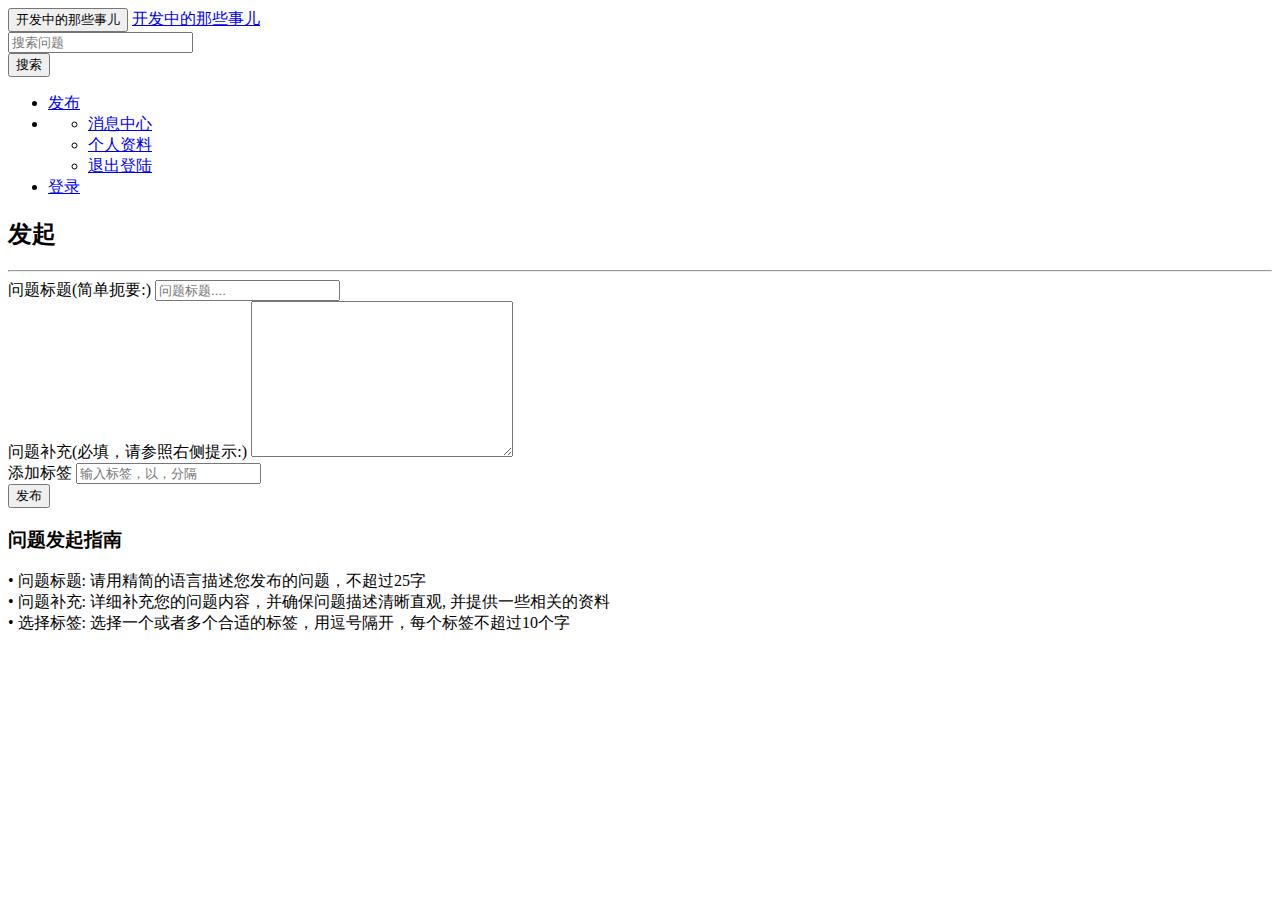
==== src/main/resources/templates/publish.html @ f5fc5e4a "page community" ====
<!DOCTYPE html>
<html lang="en" xmlns:th="http://www.thymeleaf.org">
<head>
    <meta charset="UTF-8">
    <title>发布 - 开发中的那些事儿</title>
    <!--引入bootstrap样式-->
    <link rel="stylesheet" href="css/bootstrap.min.css"/>
    <link rel="stylesheet" href="css/bootstrap-theme.min.css"/>
    <link rel="stylesheet" href="css/community.css"/>
    <script src="js/bootstrap.min.js" type="application/javascript"></script>


</head>

<body>
<nav class="navbar navbar-default">
    <div class="container-fluid">

        <div class="navbar-header">
            <button type="button" class="navbar-toggle collapsed" data-toggle="collapse" data-target="#bs-example-navbar-collapse-1" aria-expanded="false">
                <span class="sr-only">开发中的那些事儿</span>
            </button>
            <a class="navbar-brand" href="#">开发中的那些事儿</a>
        </div>

        <!-- Collect the nav links, forms, and other content for toggling -->
        <div class="collapse navbar-collapse" id="bs-example-navbar-collapse-1">

            <form class="navbar-form navbar-left">
                <div class="form-group">
                    <input type="text" class="form-control" placeholder="搜索问题">
                </div>
                <button type="submit" class="btn btn-default">搜索</button>
            </form>
            <ul class="nav navbar-nav navbar-right">
                <li th:if="${session.user != null}">
                    <a href="/publish">发布</a>
                </li>
               <!--判断如果user不为空则显示一下内容-->
                <li class="dropdown" th:if="${session.user != null}">
                    <a href="#" class="dropdown-toggle" data-toggle="dropdown" role="button" aria-haspopup="true"
                       aria-expanded="false" th:text="${session.user.getName()}"> <span class="caret"></span></a>
                    <ul class="dropdown-menu">
                        <li><a href="#">消息中心</a></li>
                        <li><a href="#">个人资料</a></li>
                        <li><a href="#">退出登陆</a></li>
                    </ul>
                </li>
                <li th:if="${session.user == null}">
                    <a href="https://github.com/login/oauth/authorize?client_id=58f2d62e23d8ac317c5c&redirect_uri=http://localhost:8887/callback&scope=user&state=1">登录</a>
                </li>

            </ul>
        </div>
    </div>

</nav>
<div class="container-fluid main">
    <div class="row">
        <div class="col-lg-9 col-md-12 col-sm-12 col-xs-12">
            <h2> <span class="glyphicon glyphicon-plus" aria-hidden="true"></span>发起</h2>
            <hr>
            <form action="/publish" method="post">
                <div class="form-group">
                    <label for="title">问题标题(简单扼要:)</label>
                    <input type="text" class="form-control" id="title" th:value="${title}" name="title" placeholder="问题标题....">
                </div>
                <div class="form-group">
                    <label for="description">问题补充(必填，请参照右侧提示:)</label>
                    <textarea name="description" id="description" th:text="${description}" class="form-control" cols="30" rows="10"></textarea>
                </div>
                <div class="form-group">
                    <label for="tag">添加标签</label>
                    <input type="text" class="form-control" id="tag" th:value="${tag}" name="tag" placeholder="输入标签，以，分隔">
                </div>

                <div class="container-fluid main">
                    <div class="row">
                        <div class="alert alert-danger col-lg-9 col-md-12 col-sm-12 col-xs-12" th:text="${error}"
                             th:if="${error!=null}"></div>
                        <div class="col-lg-3 col-md-12 col-sm-12 col-xs-12">
                            <button type="submit" class="btn btn-success btn-publish">发布</button>
                        </div>
                    </div>
                </div>
            </form>
        </div>
        <div class="col-lg-3 col-md-12 col-sm-12 col-xs-12">
            <h3>问题发起指南</h3>
            • 问题标题: 请用精简的语言描述您发布的问题，不超过25字 <br>
            • 问题补充: 详细补充您的问题内容，并确保问题描述清晰直观, 并提供一些相关的资料<br>
            • 选择标签: 选择一个或者多个合适的标签，用逗号隔开，每个标签不超过10个字<br>
        </div>
    </div>
</div>
</body>
</html>
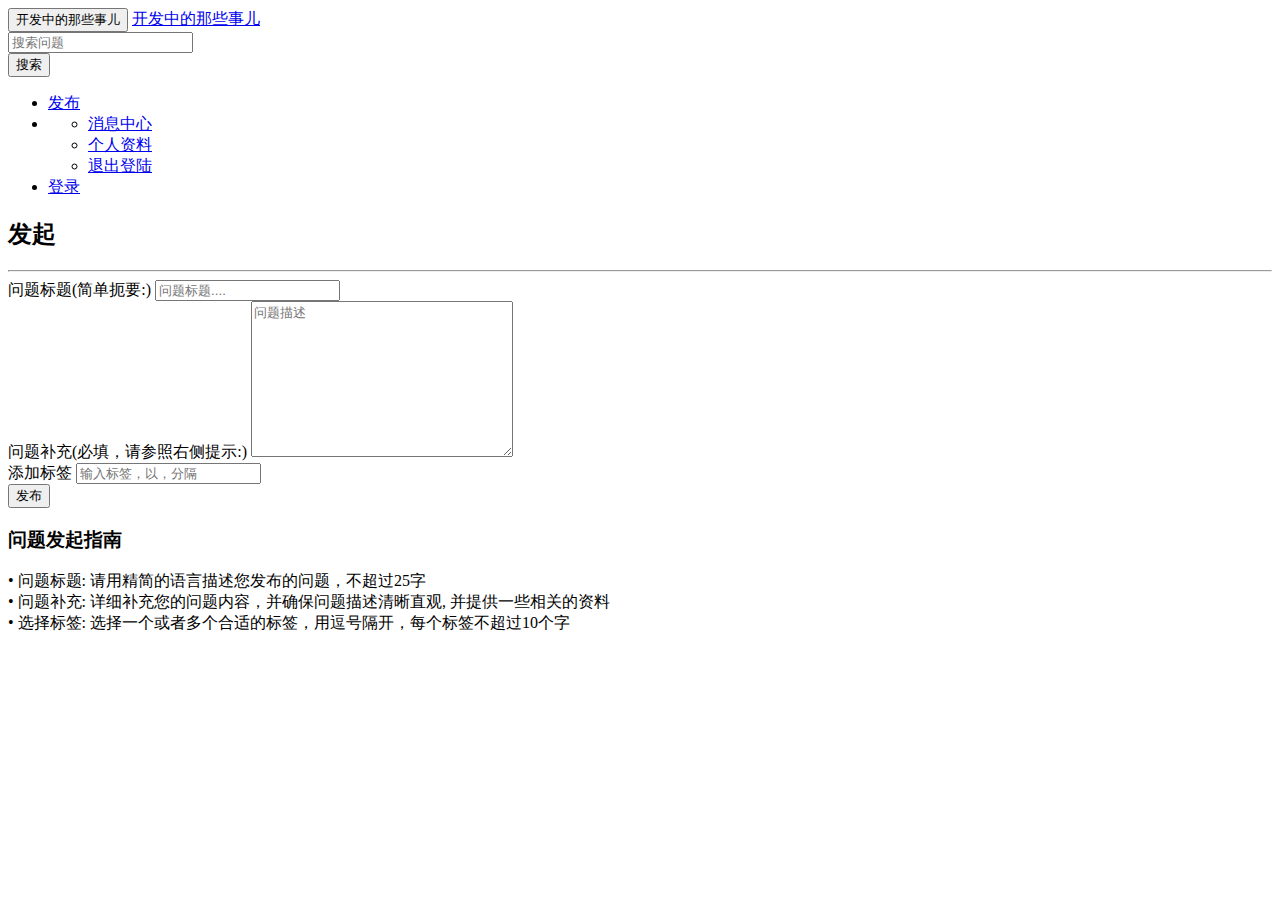
==== commit 2551194b: "arrs" ====
--- a/src/main/resources/templates/publish.html
+++ b/src/main/resources/templates/publish.html
@@ -20,7 +20,7 @@
             <button type="button" class="navbar-toggle collapsed" data-toggle="collapse" data-target="#bs-example-navbar-collapse-1" aria-expanded="false">
                 <span class="sr-only">开发中的那些事儿</span>
             </button>
-            <a class="navbar-brand" href="#">开发中的那些事儿</a>
+            <a class="navbar-brand" href="/">开发中的那些事儿</a>
         </div>
 
         <!-- Collect the nav links, forms, and other content for toggling -->
@@ -67,7 +67,7 @@
                 </div>
                 <div class="form-group">
                     <label for="description">问题补充(必填，请参照右侧提示:)</label>
-                    <textarea name="description" id="description" th:text="${description}" class="form-control" cols="30" rows="10"></textarea>
+                    <textarea name="description" id="description" th:text="${description}" class="form-control" cols="30" rows="10" placeholder="问题描述"></textarea>
                 </div>
                 <div class="form-group">
                     <label for="tag">添加标签</label>
@@ -76,8 +76,12 @@
 
                 <div class="container-fluid main">
                     <div class="row">
-                        <div class="alert alert-danger col-lg-9 col-md-12 col-sm-12 col-xs-12" th:text="${error}"
-                             th:if="${error!=null}"></div>
+                        <div class="col-lg-9 col-md-12 col-sm-12 col-xs-12">
+                            <div class="alert alert-danger col-lg-9 col-md-12 col-sm-12 col-xs-12"
+                                 th:text="${error}"
+                                 th:if="${error!=null}">
+                            </div>
+                        </div>
                         <div class="col-lg-3 col-md-12 col-sm-12 col-xs-12">
                             <button type="submit" class="btn btn-success btn-publish">发布</button>
                         </div>
